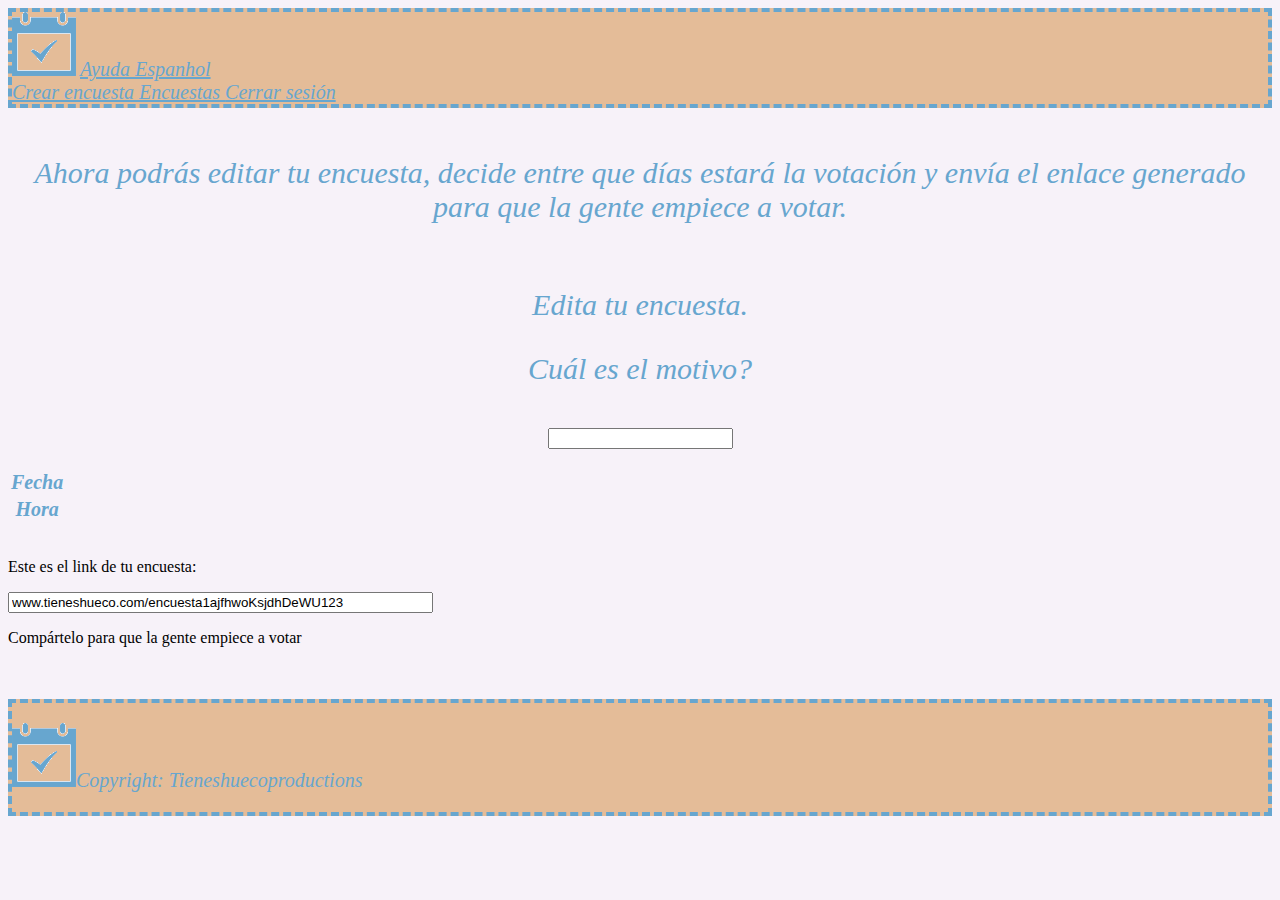
==== editar-encuesta.html @ 1de0c995 "participar-encuesta.html completado" ====
<!DOCTYPE html>

<html>

<head> 

	<meta charset="UTF-8"></meta>

    <!--bootstap advices -->
    <meta name="viewport" content="width=device-width, initial-scale=1, shrink-to-fit=no">

    
    <link rel="stylesheet" href="https://stackpath.bootstrapcdn.com/bootstrap/4.1.3/css/bootstrap.min.css" integrity="sha384-MCw98/SFnGE8fJT3GXwEOngsV7Zt27NXFoaoApmYm81iuXoPkFOJwJ8ERdknLPMO" crossorigin="anonymous">
    <link rel="stylesheet" href="estilo.css" type="text/css"/>
    

	<title>Tieneshueco?</title>

</head>

<body>

	<div class="container-fluid">
<header>
		<div id="topdiv" class="row">
 
 		<div id="logotipo" class="col-8" >
			<img src="images/logotipo.png" alt="logotipo" width="64" height="64"/>
			<a href="" class=" enlace"> Ayuda </a>
			<a href="" class="enlace"> Espanhol </a>
		</div>

			<nav class="col-4 navegadorsuperior">
				<a href="" class=" enlace"> Crear encuesta </a>
				<a href="" class=" enlace"> Encuestas </a>
				<a href="" class=" enlace"> Cerrar sesión </a>
			</nav>
		</div>
</header>


<br/>



<main class="container">	

	<div id="divdescripcion">

		<p id="descripcion" > 
			Ahora podrás editar tu encuesta, decide entre que días estará la votación y envía el enlace generado para que la gente empiece a votar.
		</p>
		<br/>
		<em> Edita tu encuesta. </em>

		<p> Cuál es el motivo? </p>
		<input type="text" size="20"/> 
	</div>	

	<br/>

	<div id="encuesta">
		<table summary="Encuesta para fijar la fecha de reunión." class="table-bordered">
			<tr> 
				<th id="fecha">

					Fecha
					
				</th>
			</tr>

			<tr> 
				<th id="hora">

					Hora
					
				</th>
			</tr>


			
		</table>
	</div>

	<br/>


	<div class="linkencuesta">

	<p> Este es el link de tu encuesta:</p>
	<input type="text" readonly="readonly" size="50" value="www.tieneshueco.com/encuesta1ajfhwoKsjdhDeWU123">
	<p> Compártelo para que la gente empiece a votar </p>

    </div>
</main>

<br/>
<br/>

<footer>
	<div id="bottomdiv" class="row">


		<p class="col-4"></p>
		<p class="col-4"><img src="images/logotipo.png" alt="logotipo" width="64" height="64"/>Copyright: Tieneshuecoproductions</p>
		<p class="col-4"></p>


	</div>
</footer>

</div>

<script src="https://code.jquery.com/jquery-3.3.1.slim.min.js" integrity="sha384-q8i/X+965DzO0rT7abK41JStQIAqVgRVzpbzo5smXKp4YfRvH+8abtTE1Pi6jizo" crossorigin="anonymous"></script>
<script src="https://cdnjs.cloudflare.com/ajax/libs/popper.js/1.14.3/umd/popper.min.js" integrity="sha384-ZMP7rVo3mIykV+2+9J3UJ46jBk0WLaUAdn689aCwoqbBJiSnjAK/l8WvCWPIPm49" crossorigin="anonymous"></script>
<script src="https://stackpath.bootstrapcdn.com/bootstrap/4.1.3/js/bootstrap.min.js" integrity="sha384-ChfqqxuZUCnJSK3+MXmPNIyE6ZbWh2IMqE241rYiqJxyMiZ6OW/JmZQ5stwEULTy" crossorigin="anonymous"></script>

</body>
---- estilo.css ----
body
{
	background: #f7f2f9;
}

.row {
	margin:0px;
}

#topdiv
{

background-color: #e4bc98;
color: #67a6cf;
border-style: dashed;
border-color: #67a6cf; 
border-width: 3pt;

}

div#divdescripcion
{
	color: #67a6cf;
	font-family: Georgia;
	font-style:italic;
	font-size: 30px;
	text-align: center;
}


#encuesta
{
	color: #67a6cf;
	font-family: Georgia;
	font-style:italic;
	font-size: 20px;

}


#bottomdiv
{
	color: #67a6cf;
	background-color: #e4bc98;
	border-style: dashed;
	border-color: #67a6cf; 
	border-width: 3pt;
	font-family: Georgia;
	font-style:italic;
	font-size: 20px;
}

.enlace
{
	color: #67a6cf;
	font-family: Georgia;
	font-style:italic;
	font-size: 20px;
}
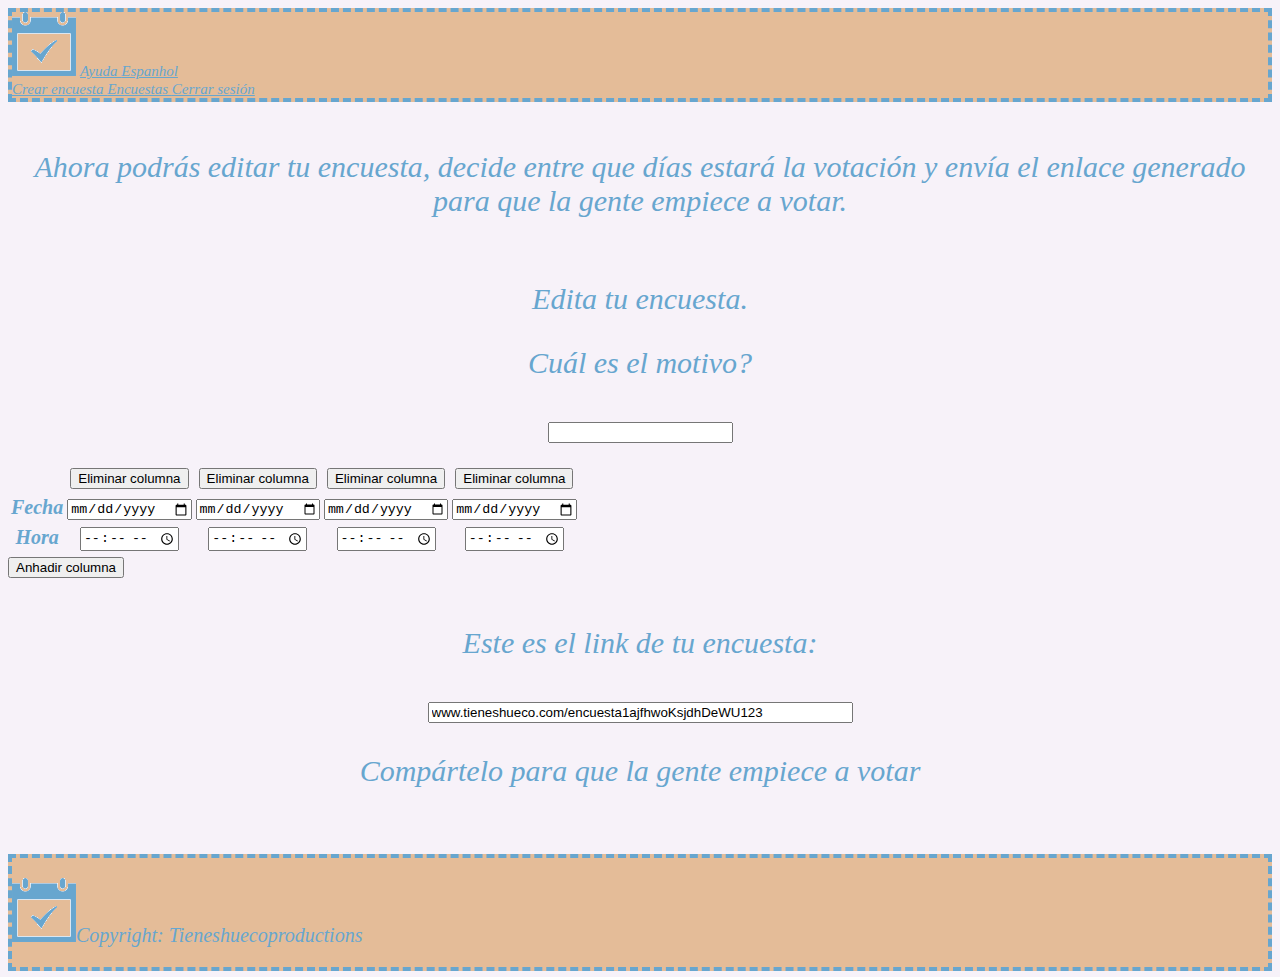
==== commit 704c130d: "Add files via upload" ====
--- a/editar-encuesta.html
+++ b/editar-encuesta.html
@@ -59,27 +59,75 @@
 
 	<br/>
 
-	<div id="encuesta">
-		<table summary="Encuesta para fijar la fecha de reunión." class="table-bordered">
+	<div id="encuesta" class="row">
+		<table summary="Encuesta para fijar la fecha de reunión." class="table-bordered col-10">
+			<tr>
+				<th>
+
+				</th>
+
+				<td>
+
+					<input type="button" value="Eliminar columna">
+
+				</td>
+
+				<td>
+
+					<input type="button" value="Eliminar columna">
+
+				</td>
+				<td>
+
+					<input type="button" value="Eliminar columna">
+
+				</td>
+				<td>
+
+					<input type="button" value="Eliminar columna">
+
+				</td>
+			<tr>	
 			<tr> 
 				<th id="fecha">
+					Fecha
+				</th>
 
-					Fecha
-					
-				</th>
+				<td>
+					<input type="date">
+				</td>
+				<td>
+					<input type="date">
+				</td>
+				<td>
+					<input type="date">
+				</td>
+				<td>
+					<input type="date">
+				</td>
 			</tr>
 
 			<tr> 
 				<th id="hora">
+					Hora
+				</th>
 
-					Hora
-					
-				</th>
+				<td>
+					<input type="time">
+				</td>
+				<td>
+					<input type="time">
+				</td>
+				<td>
+					<input type="time">
+				</td>
+				<td>
+					<input type="time">
+				</td>
 			</tr>
+		</table>
 
-
-			
-		</table>
+		<input type="button" class="col-2" value="Anhadir columna">
 	</div>
 
 	<br/>
--- a/estilo.css
+++ b/estilo.css
@@ -1,10 +1,6 @@
 body
 {
 	background: #f7f2f9;
-}
-
-.row {
-	margin:0px;
 }
 
 #topdiv
@@ -55,5 +51,35 @@
 	color: #67a6cf;
 	font-family: Georgia;
 	font-style:italic;
-	font-size: 20px;
+	font-size: 15px;
+}
+
+.copyright
+{
+	text-align: center;
+}
+
+.centrado{
+	margin:10px auto;
+	display:block;
+    }
+
+    .linkencuesta
+{
+	color: #67a6cf;
+	font-family: Georgia;
+	font-style:italic;
+	font-size: 30px;
+	text-align: center;
+}
+
+ td
+ {
+ 	text-align: center;
+ }
+
+ th
+ {
+ 	text-align: center;
+ }
 }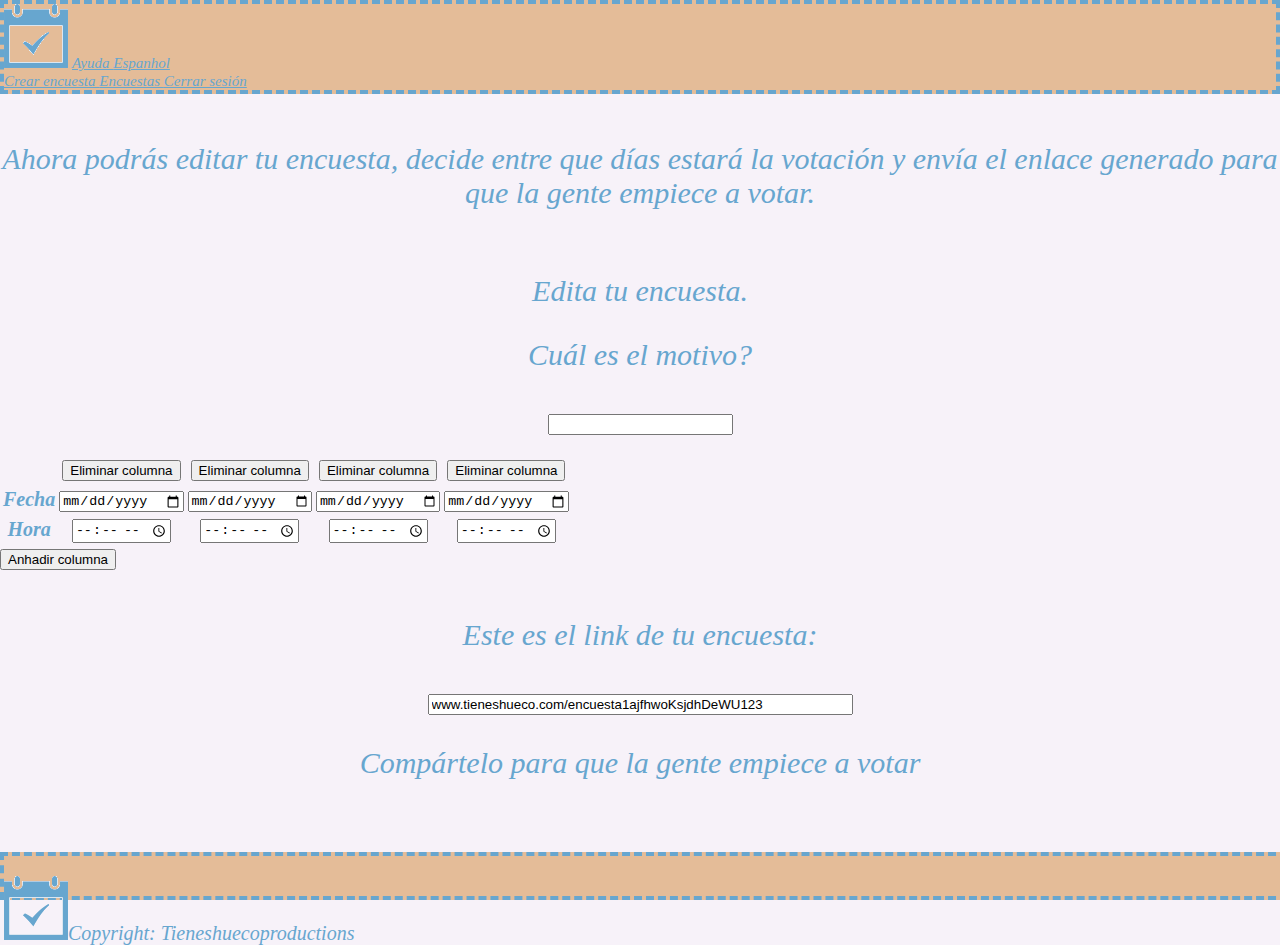
==== commit 69b0d4d9: "Actualizado MERE + Puesto todo en MVC" ====
--- a/editar-encuesta.html
+++ b/editar-encuesta.html
@@ -4,7 +4,7 @@
 
 <head> 
 
-	<meta charset="UTF-8"></meta>
+	<meta charset="UTF-8">
 
     <!--bootstap advices -->
     <meta name="viewport" content="width=device-width, initial-scale=1, shrink-to-fit=no">
--- a/estilo.css
+++ b/estilo.css
@@ -1,6 +1,13 @@
 body
 {
 	background: #f7f2f9;
+	margin: 0;
+  	margin-bottom: 40px;
+}
+ 
+ html {
+  min-height: 100%;
+  position: relative;
 }
 
 #topdiv
@@ -44,6 +51,11 @@
 	font-family: Georgia;
 	font-style:italic;
 	font-size: 20px;
+
+	position: absolute;
+  	bottom: 0;
+  	width: 100%;
+  	height: 40px;
 }
 
 .enlace
@@ -82,4 +94,29 @@
  {
  	text-align: center;
  }
-}+}
+
+.login-form {
+		width: 340px;
+    	margin: 50px auto;
+	}
+.login-form form {
+    	margin-bottom: 15px;
+        background: #f7f7f7;
+        box-shadow: 0px 2px 2px rgba(0, 0, 0, 0.3);
+        padding: 30px;
+    }
+.login-form h2 {
+        margin: 0 0 15px;
+    }
+.form-control, .btn {
+        min-height: 38px;
+        border-radius: 2px;
+    }
+.btn {        
+        font-size: 15px;
+        font-weight: bold;
+    }
+
+
+
